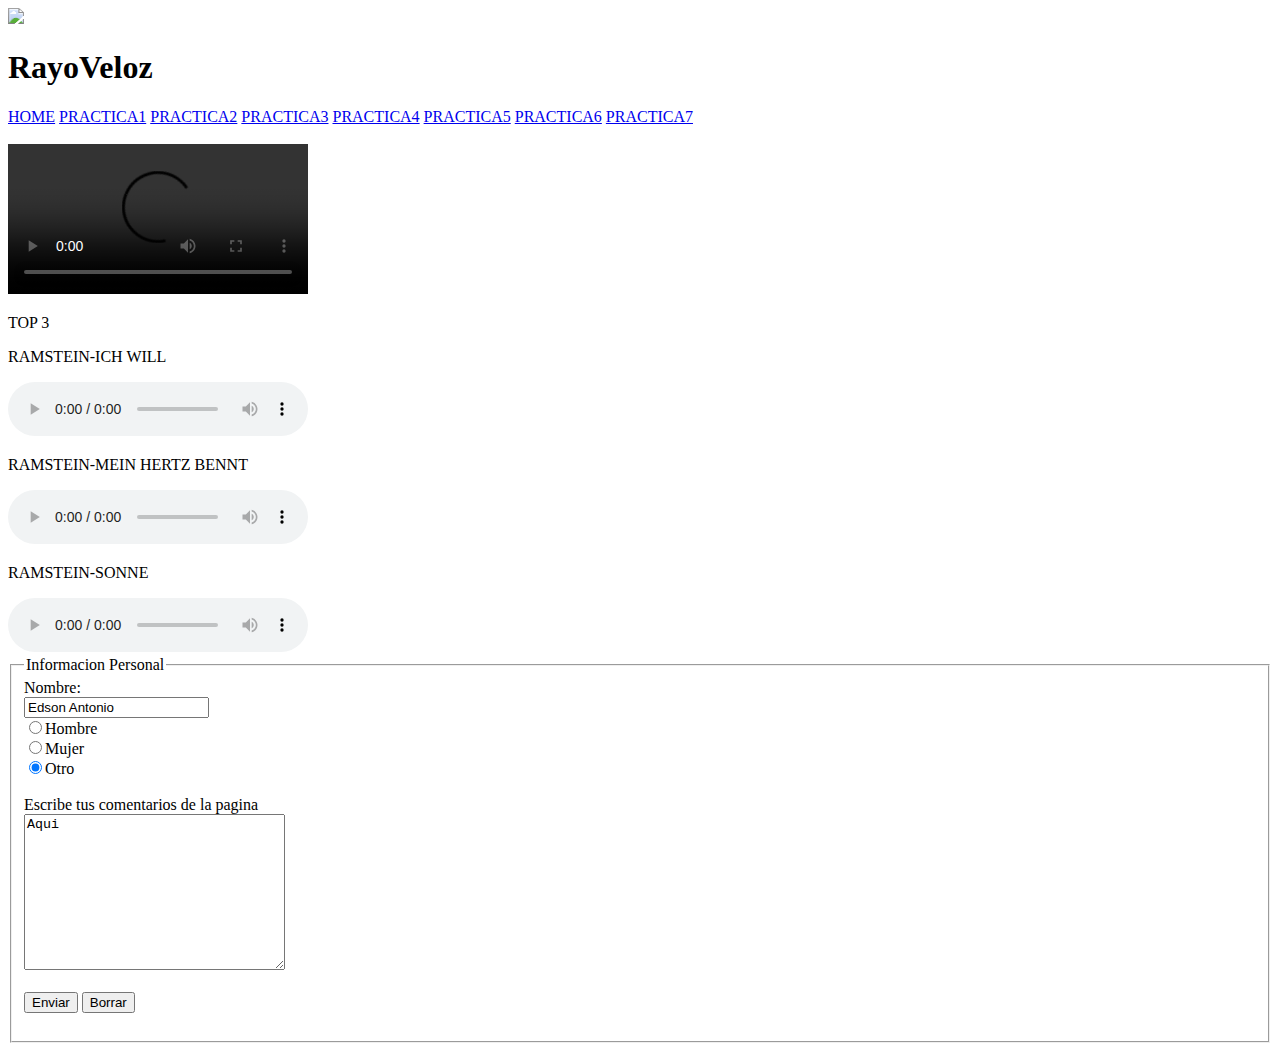
==== index.html @ cecc6dd4 "Add files via upload" ====
<!DOCTYPE html>
<html lang="en">
<head>
<link rel="stylesheet" type="text/css" href="../CSS/index.css">
<meta charset="utf-8">
<meta http-equiv="Content-Type" content="text/html; charset=iso-8859-1">
<title >RayoVeloz</title>
<link rel="shortcut icon"  href="../multimedia/icono.ico">
</head>
<body>
<div class="portada" >

<img src="../multimedia/icono.ico">
<h1>RayoVeloz</h1>
<a href="index.html">HOME</a>
<a href="1.html">PRACTICA1</a>
<a href="2.html">PRACTICA2</a>
<a href="3.html">PRACTICA3</a>
<a href="4.html">PRACTICA4</a>
<a href="5.html">PRACTICA5</a>
<a href="6.html">PRACTICA6</a>
<a href="7.html">PRACTICA7</a>
</div>
<br>
<div class="b">

<video  preload id="video"  controls source  loop src="../MULTIMEDIA/a.mp4" ></video>
<br>
<div class="c">
<p>TOP 3</p>
<p>RAMSTEIN-ICH WILL</p>
<audio  preload id="audio" controls  source src="../multimedia/rammstein-ich-will-official-video.mp3" > </audio>
<br>
<p>RAMSTEIN-MEIN HERTZ BENNT</p>
<audio  preload id="audio" controls  source src="../multimedia/rammstein-mein-herz-brennt-piano-version-official-video.mp3" > </audio>
<br>
<p>RAMSTEIN-SONNE</p>
<audio  preload id="audio" controls  source src="../multimedia/rammstein-sonne-official-video.mp3" > </audio>	
</div>
</div>
<div class="formulario">
	<from action = "mailto:6cvvrea@gmail.com" method="post" enctype="text/plain">
 	<fieldset>
 	<legend>Informacion  Personal</legend>
 	Nombre:<br>
 	<input type="text" name="Nombre" value="Edson Antonio">
 	<br>
 	<input type="radio" name="genero" value="Hombre" checked>Hombre<br>
 	<input type="radio" name="genero" value="Hombre" checked>Mujer<br>
 	<input type="radio" name="genero" value="Otro" checked>Otro<br><br>
 
 	Escribe tus comentarios de la pagina<br>
 	<textarea name="comentarios" rows="10" cols="30">Aqui</textarea>
 	<br><br>
 	<input type="submit" value="Enviar"  onclick="alert('GRACIAS POR SUS COMENTARIOS')">
 	<input type="reset" value="Borrar">
 	<br><br>
 </fieldset>
</form>


</body>
</html>
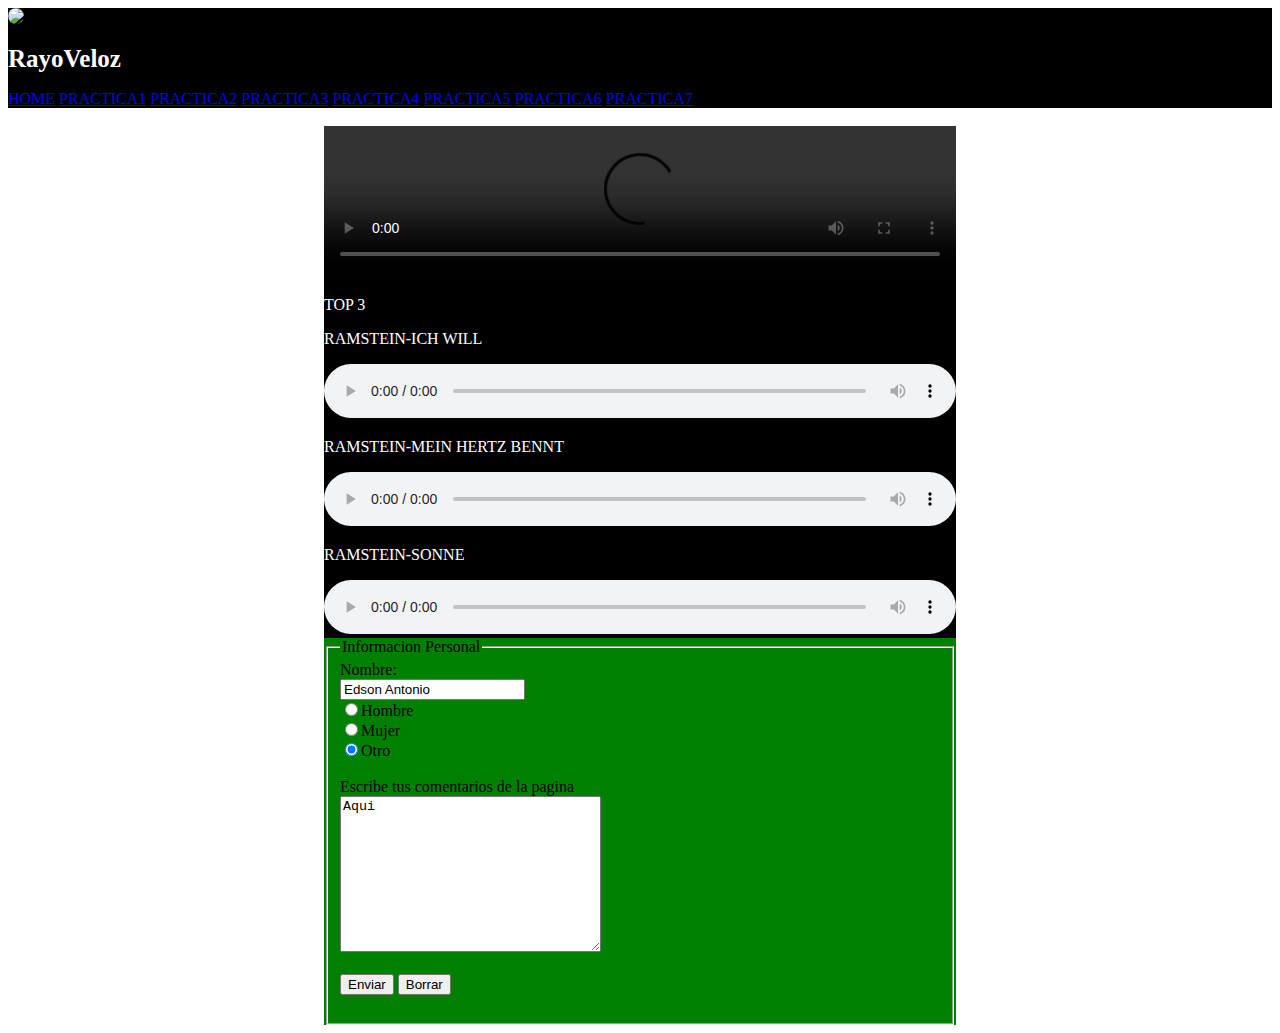
==== commit 46d7278b: "Update index.html" ====
--- a/index.html
+++ b/index.html
@@ -2,7 +2,7 @@
 <!DOCTYPE html>
 <html lang="en">
 <head>
-<link rel="stylesheet" type="text/css" href="../CSS/index.css">
+<link rel="stylesheet" type="text/css" href="index.css">
 <meta charset="utf-8">
 <meta http-equiv="Content-Type" content="text/html; charset=iso-8859-1">
 <title >RayoVeloz</title>
@@ -61,4 +61,4 @@
 
 
 </body>
-</html>+</html>
--- a/index.css
+++ b/index.css
@@ -0,0 +1,44 @@
+
+.portada{
+ width: 100%;
+	height: 20%;
+background:black;
+}
+.b{ 
+	position: relative;
+	width: 50%;
+	height: 90%;
+	left: 25%;
+	right: 300px;
+	background: black;}
+
+body{
+	background:url(../multimedia/lll.jpg);}
+video{
+	width: 100%;
+	left: 25%;
+	right: 25%;
+	}
+
+audio {
+	left: 25%;
+	width: 100%;}
+p{
+	color: white;}
+h1{
+	font-size: 25px;
+	color: white;}
+img{
+	position: static;
+	size: 10%;
+	border-radius: 100px;
+}
+.formulario{
+	position: relative;
+	width: 50%;
+	height: 90%;
+	left: 25%;
+	right: 300px;
+	background: green;
+
+}